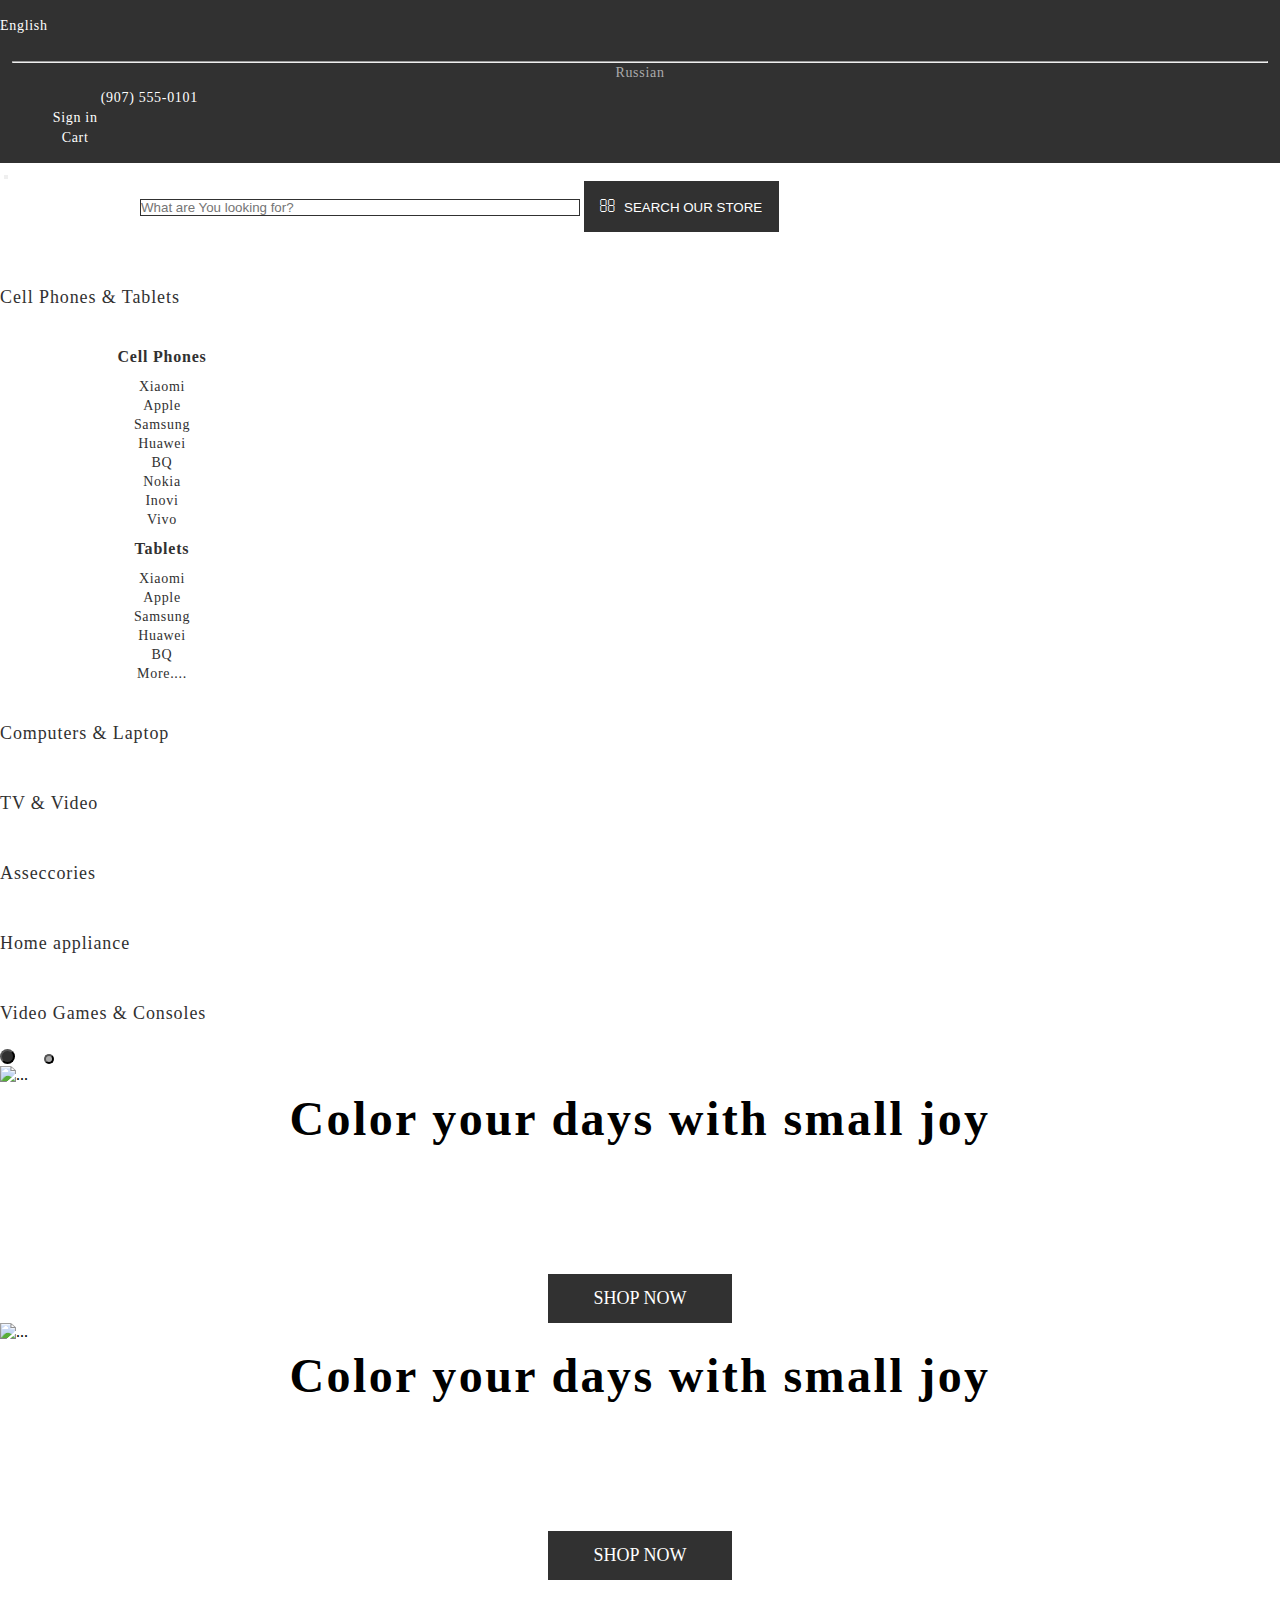
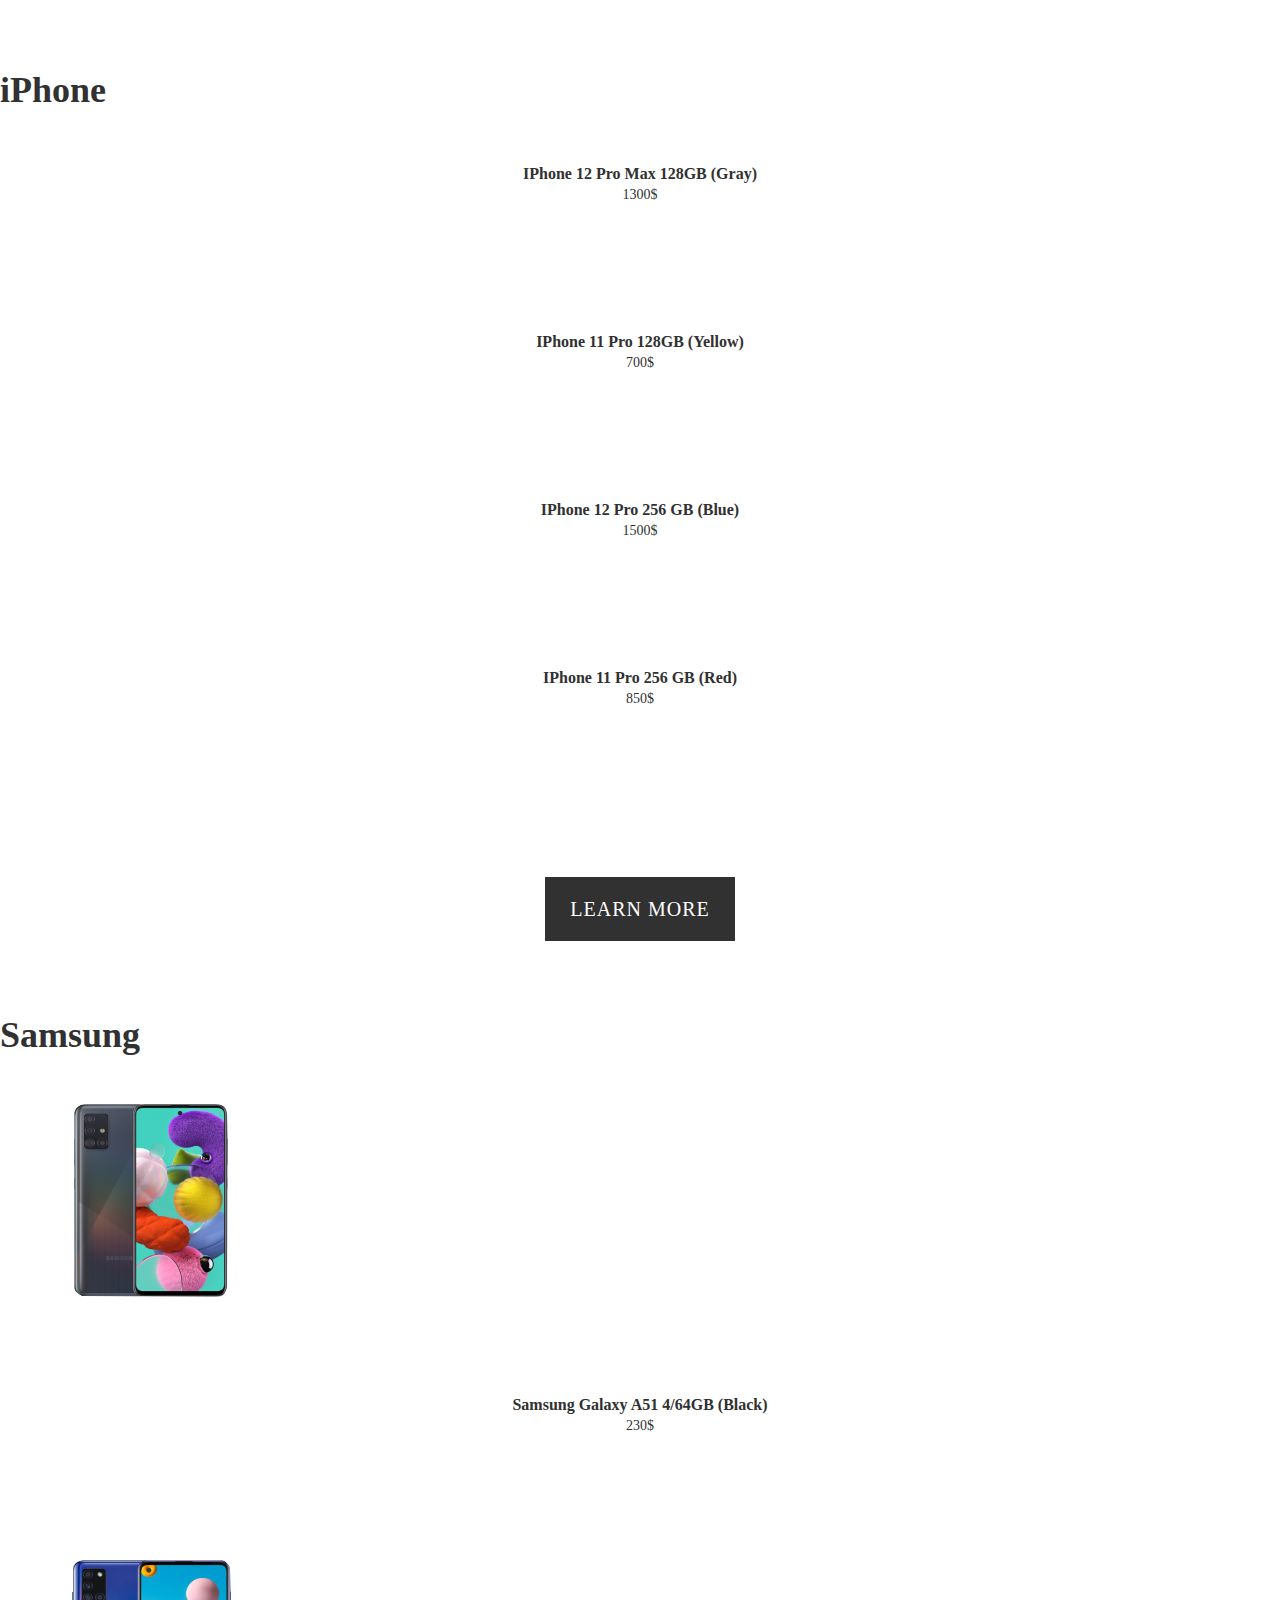
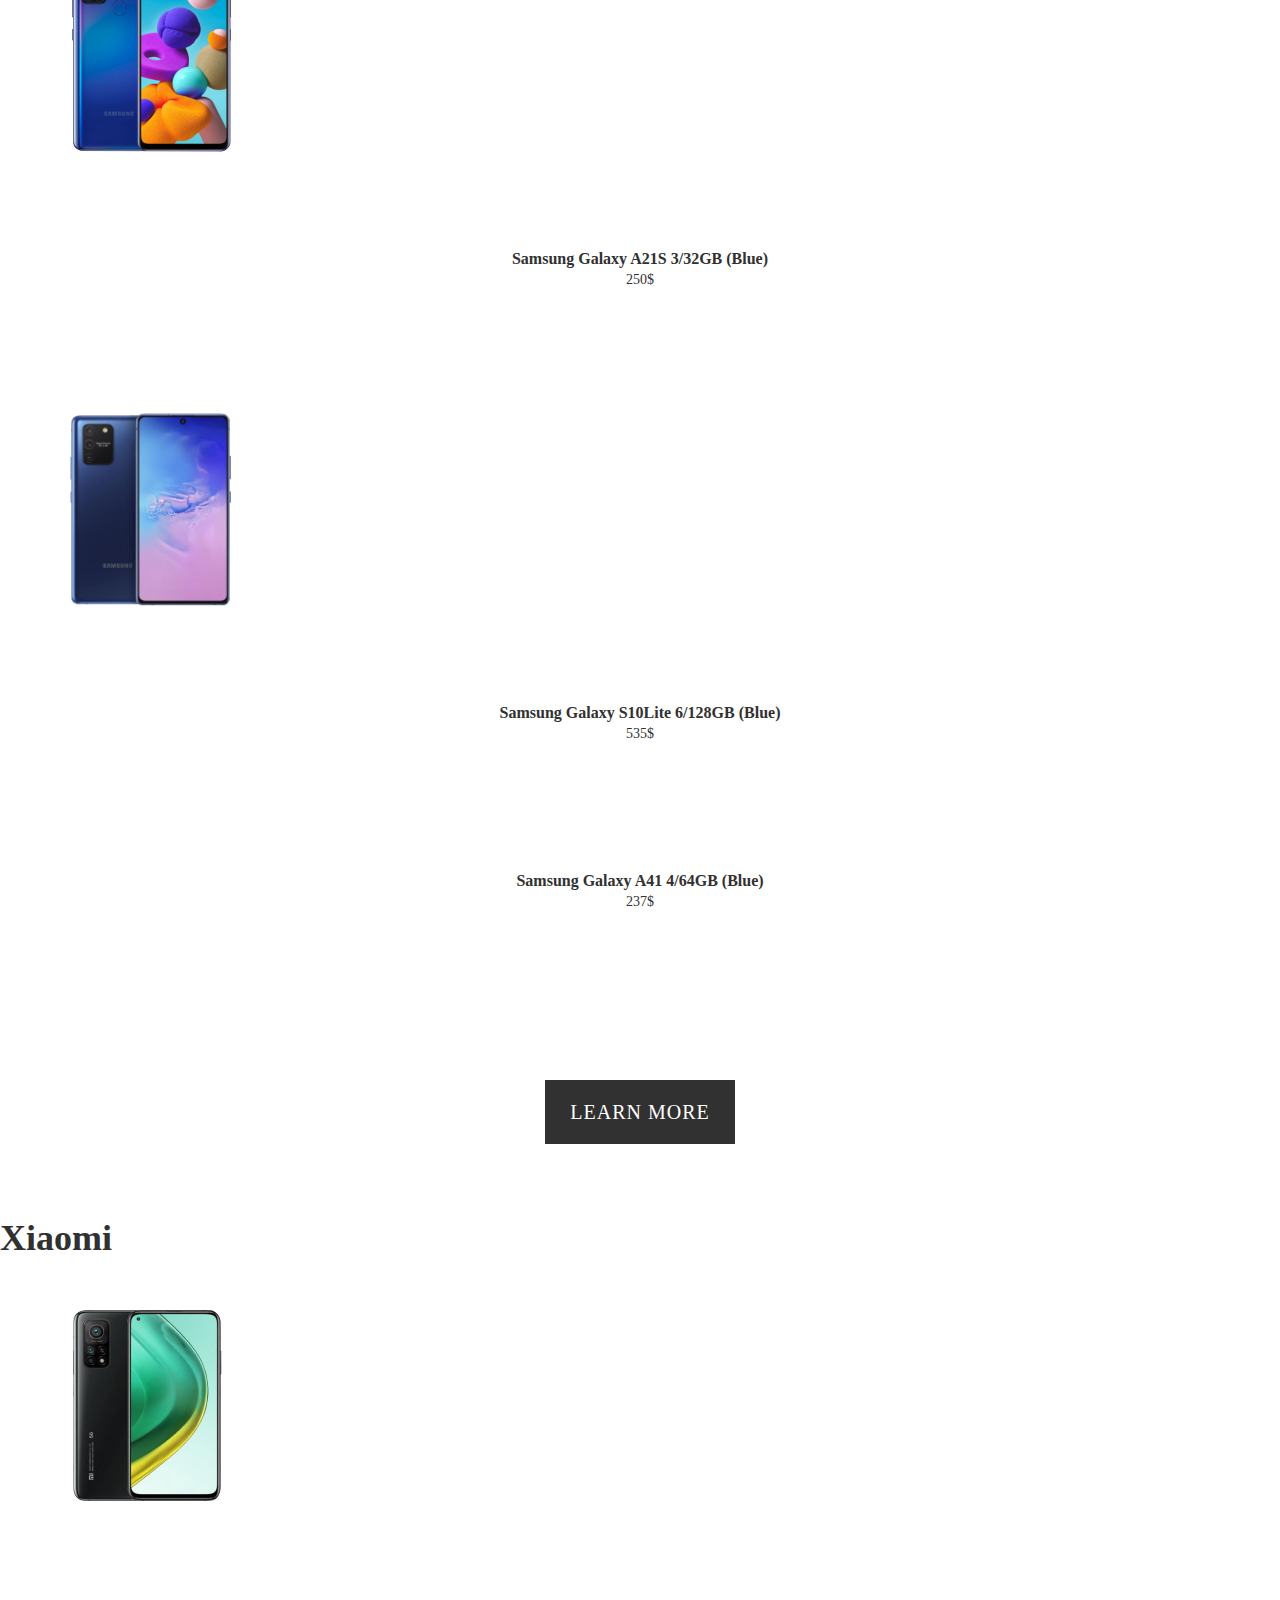
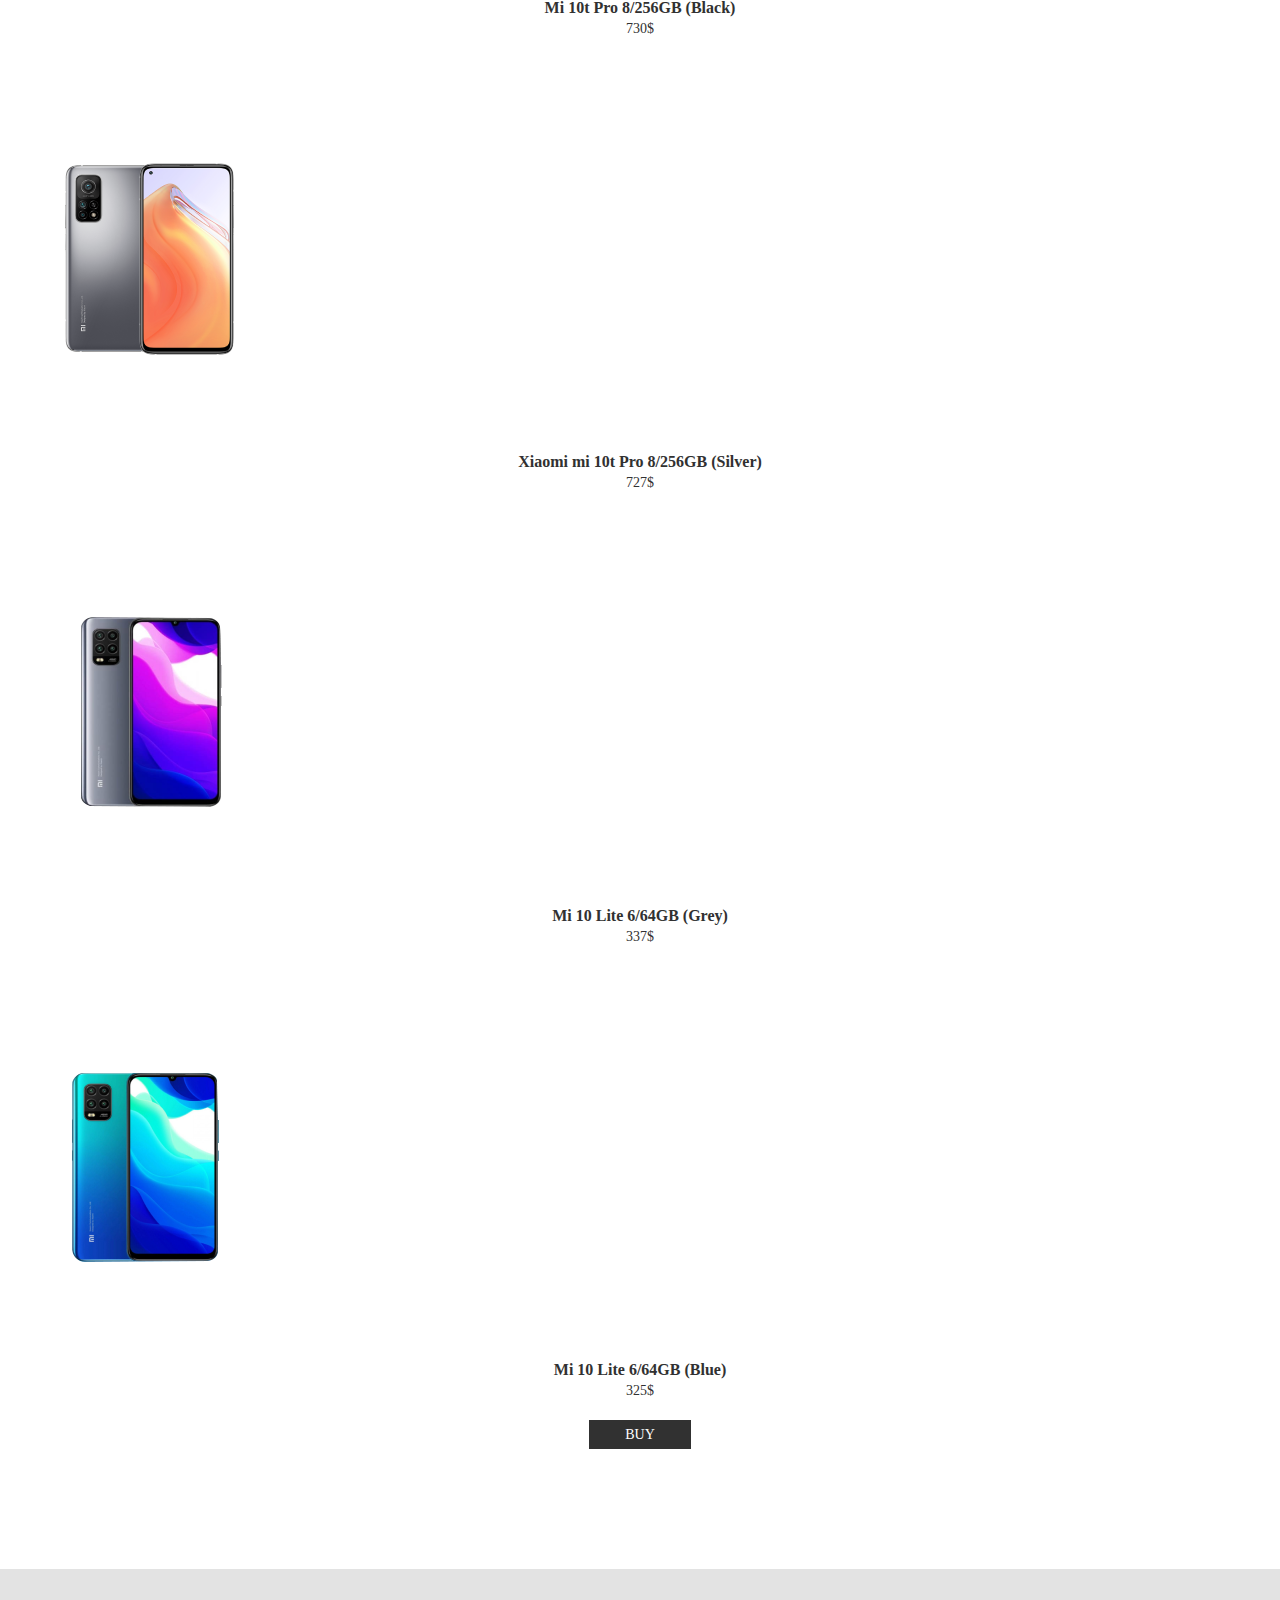
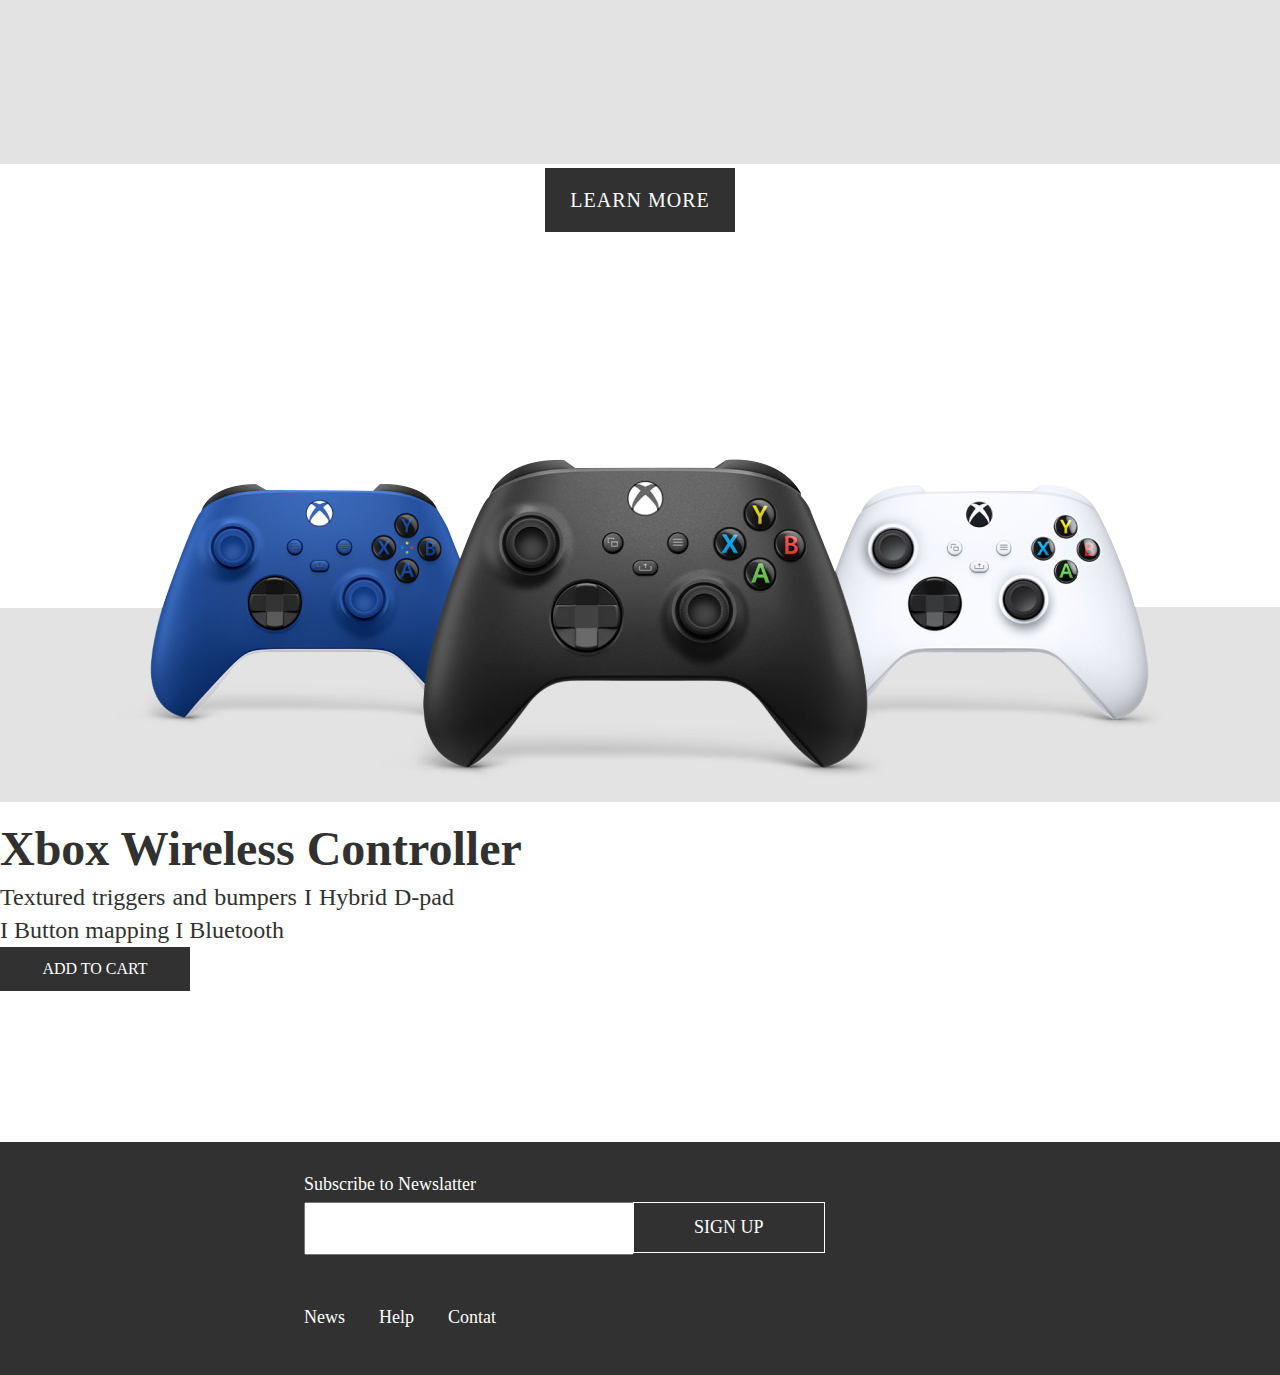
==== phones.html @ d2de63c3 "second" ====
<!DOCTYPE html>
<html lang="en">

<head>
    <meta charset="UTF-8">
    <meta http-equiv="X-UA-Compatible" content="IE=edge">
    <meta name="viewport" content="width=device-width, initial-scale=1.0">
    <title>Document</title>
    <link rel="icon" href="images/icon.png">
    <link rel="stylesheet" href="libs/bootstrap.min.css">
    <link rel="stylesheet" href="style/style.css">
    <link rel="stylesheet" href="style/media.css">
</head>

<body>
    <!-- header start -->
    <header class="header">
        <!-- gonna put background for nav -->
        <div class="header__nav-bckg">
            <!-- container here it goes -->
            <div class="container">
                <!-- nav start -->
                <nav class="header__nav">
                    <ul class="nav justify-content-end">
                        <li class="dropdown">
                            <a class="header__nav-link dropdown-toggle" data-bs-toggle="dropdown" href="#" role="button"
                                aria-expanded="false">English
                                <span href="#" class="header__nav-drop far"></span>
                            </a>
                            <ul class="dropdown-menu ">
                                <div class="header__nav-menu">
                                    <li><a class="header__nav-droplink" href="#">English</a></li>
                                    <li>
                                        <hr class="dropdown-divider">
                                    </li>
                                    <li><a class="header__nav-droplink dop" href="#">Russian</a></li>
                                </div>
                            </ul>
                        </li>
                        <li>
                            <span href="#" class="header__nav-tel far"></span>
                            <a class="header__nav-link" aria-current="page" href="tel:(907) 555-0101">(907) 555-0101</a>
                        </li>
                        <li>
                            <span href="#" class="header__nav-log fal"></span>
                            <a class="header__nav-link" href="#">Sign in</a>
                        </li>
                        <li>
                            <span href="" class="header__nav-cart fal"></span>
                            <a class="header__nav-link" href="#">Cart</a>
                        </li>
                    </ul>
                </nav>
                <!-- nav end -->
            </div>
        </div>
        <!-- search panel -->
        <!-- container -->
        <div class="container">
            <div class="navbar navbar-expand-lg header__search">
                <a class="navbar-brand header__nav-img" href="index.html"></a>
                <button class="navbar-toggler" type="button" data-bs-toggle="collapse"
                    data-bs-target="#navbarSupportedContent" aria-controls="navbarSupportedContent"
                    aria-expanded="false" aria-label="Toggle navigation">
                    <span class="navbar-toggler-icon"></span>
                </button>
                <div class="collapse navbar-collapse" id="navbarSupportedContent">
                    <form class="d-flex">
                        <input class="form-control header__search-form" type="search"
                            placeholder="What are You looking for?" aria-label="Search">
                        <button class="header__search-btn" type="submit"> <a href=""
                                class="header__search-icon far"></a>Search our store</button>
                    </form>
                </div>
            </div>
            <!-- feautures start -->
            <div class="header__feautures">
                <ul class="nav justify-content-evenly">
                    <li class="dropdown">
                        <a class="dropdown-toggle  header__feautures-link" data-bs-toggle="dropdown" href="#"
                            role="button" aria-expanded="false">Cell Phones & Tablets
                        </a>
                        <ul class="dropdown-menu">
                            <div class="d-flex header__feautures-menu">
                                <div class="header__feautures-drop">
                                    <li><a href="#phones">
                                            <h1 class="header__feautures-title">Cell Phones</h1>
                                        </a>
                                    </li>
                                    <li><a class="header__feautures-droplink" href="#">Xiaomi</a></li>
                                    <li><a class="header__feautures-droplink" href="#">Apple</a></li>
                                    <li><a class="header__feautures-droplink" href="#">Samsung</a></li>
                                    <li><a class="header__feautures-droplink" href="#">Huawei</a></li>
                                    <li><a class="header__feautures-droplink" href="#">BQ</a></li>
                                    <li><a class="header__feautures-droplink" href="#">Nokia</a></li>
                                    <li><a class="header__feautures-droplink" href="#">Inovi</a></li>
                                    <li><a class="header__feautures-droplink" href="#">Vivo</a></li>
                                </div>
                                <div class="header__feautures-drop">
                                    <li><a href="">
                                            <h1 class="header__feautures-title">Tablets</h1>
                                        </a>
                                    </li>
                                    <li><a class="header__feautures-droplink" href="#">Xiaomi</a></li>
                                    <li><a class="header__feautures-droplink" href="#">Apple</a></li>
                                    <li><a class="header__feautures-droplink" href="#">Samsung</a></li>
                                    <li><a class="header__feautures-droplink" href="#">Huawei</a></li>
                                    <li><a class="header__feautures-droplink" href="#">BQ</a></li>
                                    <li><a class="header__feautures-droplink" href="#">More....</a></li>
                                </div>
                            </div>
                        </ul>
                    </li>
                    <li>
                        <a class="header__feautures-link" aria-current="page" href="#computers">Computers & Laptop</a>
                    </li>
                    <li>
                        <a class="header__feautures-link" href="#">TV & Video</a>
                    </li>
                    <li>
                        <a class="header__feautures-link" href="#accesories">Asseccories</a>
                    </li>
                    <li>
                        <a class="header__feautures-link" href="#">Home appliance</a>
                    </li>
                    <li>
                        <a class="header__feautures-link" href="#">Video Games & Consoles</a>
                    </li>
                </ul>
            </div>


            <!-- feautures end -->
            <!-- sliders start -->
            <div id="carouselExampleIndicators" class="carousel slide" data-bs-ride="carousel">
                <div class="carousel-indicators align-items-center">
                    <button type="button" data-bs-target="#carouselExampleIndicators" data-bs-slide-to="0"
                        class="active" aria-current="true" aria-label="Slide 1"></button>
                    <button type="button" data-bs-target="#carouselExampleIndicators" data-bs-slide-to="1"
                        aria-label="Slide 2"></button>
                </div>
                <div class="carousel-inner">
                    <div class="carousel-item active">
                        <div class="header__slider-main d-flex align-items-center justify-content-evenly">
                            <img src="images/Iphones.png" class="d-block header__slider-img" alt="...">
                            <div class="header__slider-content">
                                <h1 class="header__slider-title">
                                    Color your days with small joy
                                </h1>
                                <a href="" class="header__slider-link">shop now</a>
                            </div>
                        </div>
                    </div>
                    <div class="carousel-item">
                        <div class="header__slider-main d-flex align-items-center justify-content-evenly">
                            <img src="images/Watches.png" class="header__slider-img d-block" alt="...">
                            <div class="header__slider-content">
                                <h1 class="header__slider-title">
                                    Color your days with small joy
                                </h1>
                                <a href="" class="header__slider-link">shop now</a>
                            </div>
                        </div>
                    </div>
                </div>
                <!-- gotta comment due to the fact that it might not work -->
                <!-- <button class="carousel-control-prev" type="button" data-bs-target="#carouselExampleIndicators"  data-bs-slide="prev">
                  <span class="carousel-control-prev-icon" aria-hidden="true"></span>
                  <span class="visually-hidden">Предыдущий</span>
                </button>
                <button class="carousel-control-next" type="button" data-bs-target="#carouselExampleIndicators"  data-bs-slide="next">
                  <span class="carousel-control-next-icon" aria-hidden="true"></span>
                  <span class="visually-hidden">Следующий</span>
                </button>
              </div> -->
            </div>
        </div>
    </header>

    <main class="main-iphones">
        <div class="container">
            <h2 class="main__title" id="phones">iPhone</h2>
            <!-- begining of iphones -->
            <div class="main__iphone d-flex justify-content-between flex-wrap">
                <div class="main__iphone-info position-relative">
                    <img src="images/Iphone12ProMAx.png" alt="" class="main__iphone-img">
                    <span class="main__iphone-icon far" href="#"></span>
                    <div class="main__iphone-content position-absolute">
                        <h4 class="main__iphone-title">IPhone 12 Pro Max 128GB (Gray)</h4>
                        <p class="main__iphone-price">1300$</p>
                        <a href="#" class="main__iphone-link">BUY</a>
                    </div>
                </div>
                <div class="main__iphone-info position-relative">
                    <img src="images/Iphone11Pro.png" alt="" class="main__iphone-img">
                    <span class="main__iphone-icon far" href="#"></span>
                    <div class="main__iphone-content position-absolute">
                        <h4 class="main__iphone-title">IPhone 11 Pro 128GB (Yellow)</h4>
                        <p class="main__iphone-price">700$</p>
                        <a href="#" class="main__iphone-link">BUY</a>
                    </div>
                </div>
                <div class="main__iphone-info position-relative">
                    <img src="images/Iphone12Pro.png" alt="" class="main__iphone-img">
                    <span class="main__iphone-icon far" href="#"></span>
                    <div class="main__iphone-content position-absolute">
                        <h4 class="main__iphone-title">IPhone 12 Pro 256 GB (Blue)</h4>
                        <p class="main__iphone-price">1500$</p>
                        <a href="#" class="main__iphone-link">BUY</a>
                    </div>
                </div>
                <div class="main__iphone-info position-relative">
                    <img src="images/Iphone11Pro256.png" alt="" class="main__iphone-img">
                    <span class="main__iphone-icon far" href="#"></span>
                    <div class="main__iphone-content position-absolute">
                        <h4 class="main__iphone-title">IPhone 11 Pro 256 GB (Red)</h4>
                        <p class="main__iphone-price">850$</p>
                        <a href="#" class="main__iphone-link">BUY</a>
                    </div>
                </div>
            </div>
            <a href="phones.html" class="main__button">LEARN MORE</a>
            <h2 class="main__title">Samsung</h2>
            <!-- begining of samsung -->
            <div class="main__iphone d-flex justify-content-between flex-wrap">
                <div class="main__iphone-info position-relative">
                    <img src="images/SamsungA51.png" alt="" class="main__iphone-img">
                    <span class="main__iphone-icon far" href="#"></span>
                    <div class="main__iphone-content position-absolute">
                        <h4 class="main__iphone-title">Samsung Galaxy A51 4/64GB (Black)</h4>
                        <p class="main__iphone-price">230$</p>
                        <a href="#" class="main__iphone-link">BUY</a>
                    </div>
                </div>
                <div class="main__iphone-info position-relative">
                    <img src="images/SamsungA21S.png" alt="" class="main__iphone-img">
                    <span class="main__iphone-icon far" href="#"></span>
                    <div class="main__iphone-content position-absolute">
                        <h4 class="main__iphone-title">Samsung Galaxy A21S 3/32GB (Blue)</h4>
                        <p class="main__iphone-price">250$</p>
                        <a href="#" class="main__iphone-link">BUY</a>
                    </div>
                </div>
                <div class="main__iphone-info position-relative">
                    <img src="images/SamsungS10Lite.png" alt="" class="main__iphone-img">
                    <span class="main__iphone-icon far" href="#"></span>
                    <div class="main__iphone-content position-absolute">
                        <h4 class="main__iphone-title">Samsung Galaxy S10Lite 6/128GB (Blue)</h4>
                        <p class="main__iphone-price">535$</p>
                        <a href="#" class="main__iphone-link">BUY</a>
                    </div>
                </div>
                <div class="main__iphone-info position-relative">
                    <img src="images/Iphone11Pro256.png" alt="" class="main__iphone-img">
                    <span class="main__iphone-icon far" href="#"></span>
                    <div class="main__iphone-content position-absolute">
                        <h4 class="main__iphone-title">Samsung Galaxy A41 4/64GB (Blue)</h4>
                        <p class="main__iphone-price">237$</p>
                        <a href="#" class="main__iphone-link">BUY</a>
                    </div>
                </div>
            </div>
            <a href="phones.html" class="main__button">LEARN MORE</a>
            <h2 class="main__title">Xiaomi</h2>
            <!-- begining of xiaomi -->
            <div class="main__iphone d-flex justify-content-between flex-wrap">
                <div class="main__iphone-info position-relative">
                    <img src="images/Mi10tPro(black).png" alt="" class="main__iphone-img">
                    <span class="main__iphone-icon far" href="#"></span>
                    <div class="main__iphone-content position-absolute">
                        <h4 class="main__iphone-title">Mi 10t Pro 8/256GB (Black)</h4>
                        <p class="main__iphone-price">730$</p>
                        <a href="#" class="main__iphone-link">BUY</a>
                    </div>
                </div>
                <div class="main__iphone-info position-relative">
                    <img src="images/Mi10tPro(silver).png" alt="" class="main__iphone-img">
                    <span class="main__iphone-icon far" href="#"></span>
                    <div class="main__iphone-content position-absolute">
                        <h4 class="main__iphone-title">
                            Xiaomi mi 10t Pro 8/256GB (Silver)</h4>
                        <p class="main__iphone-price">727$</p>
                        <a href="#" class="main__iphone-link">BUY</a>
                    </div>
                </div>
                <div class="main__iphone-info position-relative">
                    <img src="images/Mi10Lite(grey).png" alt="" class="main__iphone-img">
                    <span class="main__iphone-icon far" href="#"></span>
                    <div class="main__iphone-content position-absolute">
                        <h4 class="main__iphone-title">Mi 10 Lite 6/64GB (Grey)</h4>
                        <p class="main__iphone-price">337$</p>
                        <a href="#" class="main__iphone-link">BUY</a>
                    </div>
                </div>
                <div class="main__iphone-info position-relative">
                    <img src="images/Mi10Lite(blue).png" alt="" class="main__iphone-img">
                    <span class="main__iphone-icon far" href="#"></span>
                    <div class="main__iphone-content position-absolute">
                        <h4 class="main__iphone-title">Mi 10 Lite 6/64GB (Blue)</h4>
                        <p class="main__iphone-price">325$</p>
                        <a href="#" class="main__iphone-link">BUY</a>
                    </div>
                </div>
            </div>
        </div>
        <div class="main_line position-relative">
            <img src="images/line.png" class="line position-absolute bottom-0" alt="">
            <div class="container">
                <a href="phones.html" class="main__button">LEARN MORE</a>
                <div class="main__xbox position-relative">
                    <img src="images/XBOX.png" alt="">
                    <div class="main__xbox-content position-absolute top-0">
                        <div class="main__xbox-text">
                            <h2 class="main__xbox-title">Xbox Wireless Controller</h2>
                            <p class="main__xbox-title1">Textured triggers and bumpers I Hybrid D-pad I Button mapping I
                                Bluetooth</p>
                        </div>
                        <a href="#" class="main__xbox-link">ADD TO CART</a>
                    </div>
                </div>
            </div>
        </div>
    </main>
    <!-- footer start -->

    <footer class="footer">
        <div class="container">
            <div class="footer__content">
                <a href="index.html" class="footer__content-img"></a>
                <div class="footer__content-form">
                    <p class="footer__content-text">Subscribe to Newslatter</p>
                    <form action="" class="footer__content-sign d-flex">
                        <input type="text" class="footer__content-input">
                        <button class="footer__content-btn">Sign up</button>
                    </form>
                    <div class="footer__content-links">
                        <a href="" class="footer__content-link">News</a>
                        <a href="" class="footer__content-link">Help</a>
                        <a href="" class="footer__content-link">Contat</a>
                    </div>
                </div>
                <div class="footer__content-icons">
                    <a href="" class="footer__content-icon fab"></a>
                    <a href="" class="footer__content-icon fab"></a>
                    <a href="" class="footer__content-icon fab"></a>
                </div>
            </div>
        </div>
    </footer>

    <!-- footer end -->







    <!-- linking script -->
    <script src="libs/bootstrap.bundle.min.js"></script>
</body>

</html>
---- style/style.css ----
/* importing fonts */

@import '../style/fonts.css';

/* deafult setting */

* {
    margin: 0;
    padding: 0;
    box-sizing: border-box;
    list-style: none;
    text-decoration: none !important;
}

/* roots */

:root {
    /* roots for fonts */
    --notosans-regular: 'NotoSans-Regular';
    --notosans-light: 'NotoSans-Light';
    --notosans-medium: 'NotoSans-Medium';
    --notosans-semibold: 'NotoSans-SemiBold';
    /* roots for colors */
    --primary-color: #313131;
    --secondary-color: #FFFFFF;
}


/* header start */
.dropdown-toggle.show .header__nav-drop::before{
    transform: rotate(180deg);
}

.header__nav-img::before {
    content: url('../images/LogoDark.png');
}


.header__nav-bckg {
    background: var(--primary-color);
    padding: 15px 0;
}

.header__nav-icon::before {
    content: '\f217';
    display: inline-block;
    margin-right: 5px;
}

.dropdown-toggle::after {
    display: none;
}

.header__nav-link {
    color: var(--secondary-color) !important;
    font-size: 14px;
    line-height: 20px;
    /* identical to box height, or 143% */
    text-align: center;
    letter-spacing: 0.05em;
    font-family: var(--notosans-regular);
}


.header__nav-tel::before {
    content: '\f879';
    color: var(--secondary-color);
    display: inline-block;
    font-size: 15px;
    margin-left: 80px;
    margin-right: 5px;
}

.header__nav-log::before {
    content: '\f007';
    color: var(--secondary-color);
    display: inline-block;
    font-size: 15px;
    margin-right: 5px;
    margin-left: 32px;
}

.header__nav-cart::before {
    content: '\f07a';
    color: var(--secondary-color);
    display: inline-block;
    font-size: 15px;
    margin-right: 5px;
    margin-left: 41px;
}

.header__nav-drop::before {
    content: '\f106';
    color: var(--secondary-color);
    display: inline-block;
    font-size: 15px;
    margin-left: 5px;
    transition: 0.5s;
}

.header__search {
    margin-bottom: 30px;
}


.header__search-form {
    width: 440px;
    margin-left: 140px;
    border-radius: 0px;
    border: 1px solid var(--primary-color);
}

.header__search-btn {
    text-transform: uppercase;
    color: var(--secondary-color);
    background: var(--primary-color);
    border: none;
    padding-right: 17px;
}

.header__search-icon::before {
    content: '\f002';
    display: inline-block;
    padding: 15px;
    padding-right: 8px;
    background: var(--primary-color);
    font-size: 17px;
    color: var(--secondary-color);
}

.header__nav-drop::before.show {
    transform: rotate(180deg);
}

.header__feautures-link {
    font-size: 18px;
    line-height: 70px;
    color: var(--primary-color);
    letter-spacing: 0.05em;
    font-family: var(--notosans-regular);
}

.header__feautures-droplink {
    letter-spacing: 0.05em;
    color: var(--primary-color);
    font-family: var(--notosans-light);
    font-size: 14px;
    line-height: 18px;
}

.header__feautures-title {
    letter-spacing: 0.05em;
    font-family: var(--notosans-regular);
    color: var(--primary-color);
    font-size: 16px;
    line-height: 40px;
    transition: 0.5s;
}

.header__feautures-title:hover {
    text-decoration-line: underline !important;
    color: var(--primary-color);
}

.header__feautures-droplink:hover {
    color: var(--primary-color);
}

.header__feautures-menu {
    width: 300px;
    justify-content: space-around;
    padding-bottom: 10px;
}

.header__feautures-link:hover {
    color: var(--primary-color);
}


.dropdown-menu {
    min-width: 80px !important;
    border-radius: 0;
    text-align: center;
    padding: 5px 12px;
}

.header__nav-droplink {
    font-size: 14px;
    line-height: 20px;
    /* identical to box height, or 143% */
    letter-spacing: 0.05em;
    font-family: var(--notosans-regular);
    color: var(--primary-color);
}

.header__nav-droplink:hover {
    color: var(--primary-color);
}

.dop {
    color: #ABABAB;
}


.header {
    margin-bottom: 86px;
}

.header__slider-title {
    font-size: 48px;
    line-height: 70px;
    /* or 146% */
    display: flex;
    text-align: center;
    letter-spacing: 0.05em;
    font-family: var(--notosans-semibold);
}

.header__slider-link {
    margin-top: 120px;
    display: inline-block;
    padding: 12px 46px;
    color: var(--secondary-color);
    background: var(--primary-color);
    font-size: 18px;
    line-height: 25px;
    font-family: var(--notosans-regular);
    text-transform: uppercase;
    transition: 0.5s;
}

.header__slider-link:hover {
    color: var(--primary-color);
    background-color: var(--secondary-color);
}

.header__slider-content {
    display: flex;
    flex-direction: column;
    align-items: center;
    justify-content: space-evenly;
}

.carousel-indicators [data-bs-target] {
    display: inline-block;
    border-radius: 50%;
    width: 10px;
    height: 10px;
    background-color: #ABABAB;
    opacity: 1;
    transition: 0.5s;
}

.carousel-indicators [data-bs-target]:nth-of-type(1) {
    margin-right: 25px;
}

.carousel-indicators [data-bs-target].active {
    width: 15px;
    height: 15px;
    background-color: var(--primary-color);
}

/* header end */

/* main start */

.main__content-percent {
    background: var(--primary-color);
    border-radius: 50%;
    color: var(--secondary-color);
    width: 70px;
    text-align: center;
    padding: 15px 0;
    letter-spacing: 0.05em;
    font-size: 20px;
    line-height: 40px;
    font-family: var(--notosans-regular);
}

.main__content-title {
    font-size: 24px;
    line-height: 40px;
    letter-spacing: 0.05em;
    color: var(--primary-color);
    font-family: var(--notosans-semibold);
    display: block;
}

.main__content-price {
    font-size: 24px;
    line-height: 40px;
    letter-spacing: 0.05em;
    font-family: var(--notosans-light);
    color: var(--primary-color);
    bottom: 0;
}

.letter {
    letter-spacing: 0;
}

.main__content-block {
    background: url('../images/Background.png');
}

.main__content-info {
    display: flex;
    flex-direction: column;
    justify-content: space-between;
    width: 100%;
    height: 100%;
    padding: 20px;
}

.padding {
    padding: 15px;
}

.main__content {
    display: grid;
    grid-template-columns: repeat(4, 1fr);
    grid-template-rows: repeat(2, 1fr);
    gap: 30px;
    margin-bottom: 30px;
}

.main__content-block:nth-of-type(1) {
    grid-column: span 2;
    grid-row: span 2;
}

.main__content-block:nth-of-type(2) {
    grid-column: span 2;
    grid-row: span 1;
}

.main__button {
    display: block;
    background: var(--primary-color);
    color: var(--secondary-color);
    width: 190px;
    padding: 12px 0;
    text-align: center;
    margin: 0 auto;
    font-size: 20px;
    line-height: 40px;
    letter-spacing: 0.05em;
    margin-bottom: 70px;
}

.main__button:hover {
    color: var(--secondary-color);
}

.main__iphone-content {
    width: 100%;
    display: flex;
    flex-direction: column;
    align-items: center;
    top: 240px;
    transition: 0.5s;
}

.main__iphone-title {
    font-size: 16px;
    line-height: 22px;
    color: var(--primary-color);
    font-family: var(--notosans-medium);
    text-align: center;
}

.main__iphone-price {
    font-size: 14px;
    line-height: 19px;
    color: var(--primary-color);
    font-family: var(--notosans-light);
    margin-bottom: 20px;
}

.main__iphone-info {
    transition: 0.5s;
    padding-bottom: 50px;
}

.main__iphone-info:hover .main__iphone-link {
    opacity: 1;
}

.main__iphone-info:hover {
    cursor: pointer;
}

.mb {
    margin-bottom: 32px;
}

.main__iphone-link {
    font-size: 14px;
    line-height: 19px;
    text-align: center;
    background: var(--primary-color);
    color: var(--secondary-color);
    font-family: var(--notosans-regular);
    padding: 5px 36px;
    margin-bottom: 10px;
    opacity: 0;
    transition: 0.5s;
}

.main__iphone-info:hover .main__iphone-icon::before {
    opacity: 1;
}

.main__iphone {
    margin-bottom: 60px;
}

.main__title {
    font-size: 36px;
    line-height: 49px;
    color: var(--primary-color);
    font-family: var(--notosans-semibold);
    margin-bottom: 30px;
}

.main__iphone-icon::before {
    content: '\f004';
    width: 100%;
    height: 100%;
    position: absolute;
    top: 0;
    font-size: 17px;
    opacity: 0;
    display: flex;
    justify-content: end;
    padding: 15px;
    transition: 0.5s;
}

.main__iphone-icon:focus::before {
    color: var(--primary-color);
}

.main__iphone-link:hover {
    color: var(--secondary-color);
}

.main__ps5-content {
    width: 100%;
    height: 100%;
}

.main__ps5-title {
    margin-top: 20px;
    font-size: 48px;
    line-height: 65px;
    font-family: var(--notosans-semibold);
    color: var(--primary-color);
    margin-bottom: 70px;
}

.main__ps5-link {
    display: inline-block;
    width: 190px;
    font-size: 18px;
    line-height: 25px;
    color: var(--secondary-color);
    background-color: var(--primary-color);
    font-family: var(--notosans-regular);
    text-align: center;
    padding: 12px;
}

.main__ps5-link:hover {
    color: var(--secondary-color);
}

.main__ps5-img::before {
    content: url('../images/PlayStationDark.png');
}

/* footer start */

.footer {
    background: var(--primary-color);
    margin-top: 131px;
}

.footer__content {
    background: var(--primary-color);
    display: flex;
    justify-content: space-between;
    padding-top: 30px;
    padding-bottom: 45px;
}

.footer__content-input {
    width: 330px;
    height: 53px;
}

.footer__content-sign {
    margin-bottom: 50px;
}

.footer__content-input:focus-visible {
    border: none;
    box-shadow: none;
    outline: none;
}

.footer__content-btn {
    font-size: 18px;
    line-height: 25px;
    font-family: var(--notosans-regular);
    color: var(--secondary-color);
    background: var(--primary-color);
    border: 1px solid white;
    padding: 12px 60px;
    text-transform: uppercase;
    margin-left: -5px;
}

.footer__content-link {
    color: var(--secondary-color);
    font-size: 18px;
    line-height: 25px;
    font-family: var(--notosans-regular);
    margin-right: 30px;
}

.footer__content-link:hover {
    color: var(--secondary-color);
}

.footer__content-text {
    margin-bottom: 5px;
    color: var(--secondary-color);
    font-size: 18px;
    line-height: 25px;
    font-family: var(--notosans-regular);
}

.footer__content-icons {
    margin-top: 25px;
}

.footer__content-icon:nth-of-type(1)::before {
    content: '\f3fe';
    color: var(--secondary-color);
    font-size: 40px;
    margin-right: 25px;
}

.footer__content-icon:nth-of-type(2)::before {
    content: '\f09a';
    color: var(--secondary-color);
    font-size: 40px;
    margin-right: 25px;
}

.footer__content-icon:nth-of-type(3)::before {
    content: '\f16d';
    color: var(--secondary-color);
    font-size: 40px;
}

.footer__content-img::before {
    content: url(../images/LogoLight.png);
}

/* footer end */


/* 2nd page */

.line {
    z-index: -1;
}

.main__xbox-title {
    color: var(--primary-color);
    font-size: 48px;
    line-height: 65px;
    font-family: var(--notosans-semibold);
}

.main__xbox-title1 {
    max-width: 454px;
    width: 100%;
    text-align: justify;
    font-size: 24px;
    line-height: 33px;
    color: var(--primary-color);
    font-family: var(--notosans-regular);
}

.main__xbox-link {
    display: block;
    width: 190px;
    background: var(--primary-color);
    color: var(--secondary-color);
    text-align: center;
    padding: 13px 0;
    margin-bottom: 20px;
}

.main__xbox-link:hover {
    color: var(--secondary-color);
}

.main__xbox-text {
    margin-top: 10px;
}

.main__xbox-content {
    display: flex;
    flex-direction: column;
    justify-content: space-between;
    height: 100%;
}
---- style/media.css ----
@media(prefers-color-scheme: dark) {
    :root {
        --primary-color: #FFFFFF;
        --secondary-color: #313131;
    }

    .header__nav-img::before {
        content: url('../images/LogoLight.png');
    }

    body {
        background: #313131;
    }

    .header__nav-bckg {
        background: #0C0C0C;
    }

    .header__nav-link {
        color: var(--primary-color) !important;
    }

    .header__nav-cart::before,
    .header__nav-log::before,
    .header__nav-tel::before,
    .header__nav-drop::before {
        color: var(--primary-color);
    }

    .header__slider-img {
        background: radial-gradient(29.86% 47.86% at 50% 50%, rgba(255, 255, 255, 0.35) 0%, rgba(255, 255, 255, 0) 100%);
    }

    .header__search-form {
        background: var(--secondary-color);
    }

    .header__search-btn {
        background: var(--secondary-color);
        color: var(--primary-color);
        border: 1px solid white;
        border-left: none;
    }

    .header__search-icon::before {
        background: var(--secondary-color);
        color: var(--primary-color);
    }

    .main__iphone-icon::before {
        color: var(--primary-color);
    }

    .form-control [placeholder] {
        color: var(--primary-color);
    }

    input[type="search"]::-webkit-input-placeholder {
        color: var(--primary-color);
    }

    .form-control:focus {
        background: var(--secondary-color);
        color: var(--primary-color);
        box-shadow: none;
        border-color: var(--primary-color);
    }

    .header__slider-title {
        color: var(--primary-color);
    }

    .header__slider-link {
        color: var(--primary-color);
        background: none;
        border: 1px solid white;
    }

    .header__nav-droplink {
        color: var(--primary-color);
        background: var(--secondary-color);
    }

    .dropdown-menu {
        background: var(--secondary-color);
    }

    .dropdown-divider {
        color: var(--primary-color);
        opacity: 1;
    }

    .header__nav-link:hover {
        color: var(--primary-color);
    }

    .main__content-percent {
        color: var(--primary-color);
        background-color: var(--secondary-color);
    }  

    .main__content-title {
        color: var(--secondary-color);
    }

    .main__content-price {
        color: var(--secondary-color);
    }

    .main__button {
        background: var(--secondary-color);
        color: var(--primary-color);
        border: 1px solid white;
    }

    .main__button:hover {
        color: var(--primary-color);
    }

    .main__iphone-img {
        background: radial-gradient(45% 10% at 51% 68%, rgba(255, 255, 255, 0.2) 47%, rgba(49, 49, 49, 0) 100%)
    }
    
    .main__iphone-info {
        box-shadow: none;
    }

    .main__iphone-info:hover {
        box-shadow: 0px 0px 2px rgba(255, 255, 255, 0.25);
    }

    .main__ps5-img::before {
        content: url('../images/PalyStationLight.png');
    }

    .main__ps5-link {
        background: var(--secondary-color);
        color: var(--primary-color);
        border: 1px solid white;
    }

    .main__ps5-link:hover {
        color: var(--primary-color);
    }

    .main__iphone-link {
        color: var(--primary-color);
        background: var(--secondary-color);
        border: 1px solid white;
    }

    .main__iphone-link:hover {
        color: var(--primary-color);
    }

    .footer__content {
        background: black;
    }

    .footer {
        background: black;
    }

    .footer__content-btn {
        background: var(--secondary-color);
        color: var(--primary-color);
        border: 1px solid white;
    }

    .footer__content-link, .footer__content-text {
        color: var(--primary-color);
    }

    .footer__content-link:hover {
        color: var(--primary-color);
    }

    .footer__content-icon::before {
        color: var(--primary-color) !important;
    }

    .main__xbox-link {
        color: var(--primary-color) !important;
        background: var(--secondary-color);
    }
}
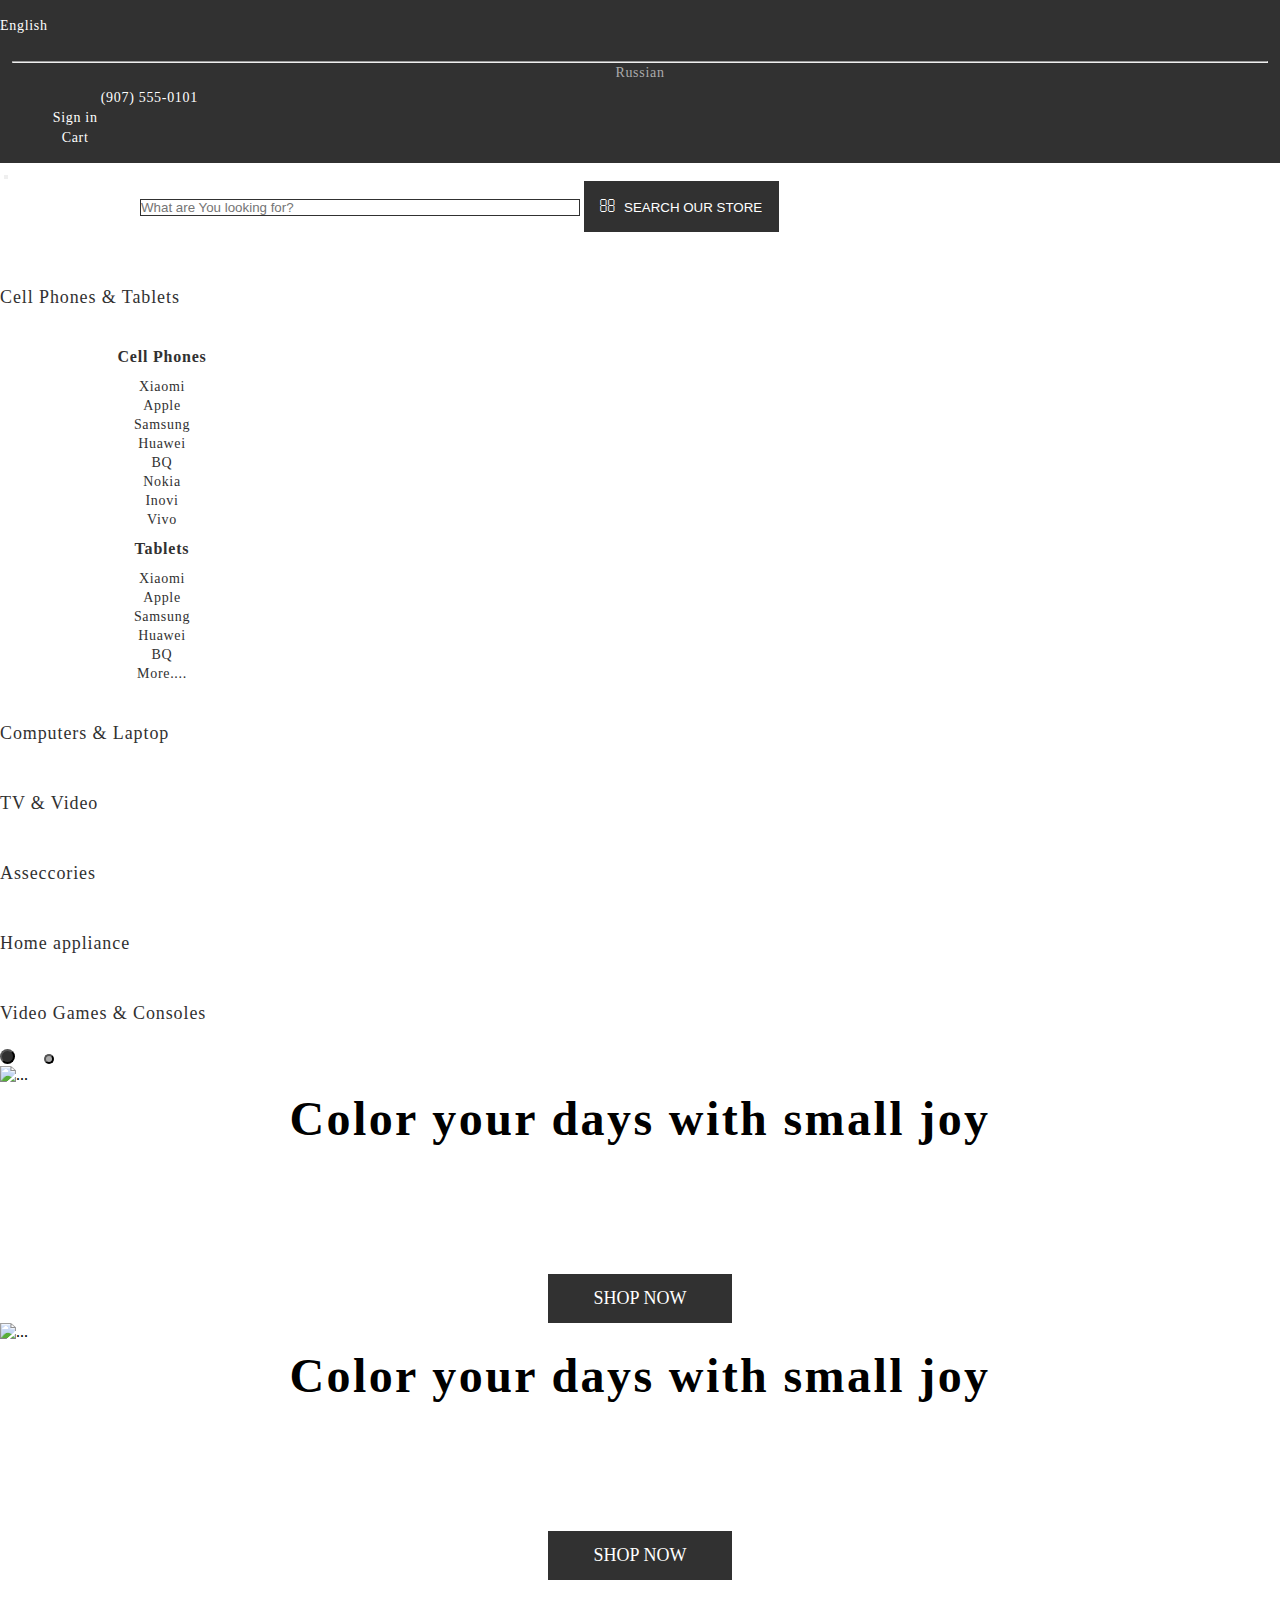
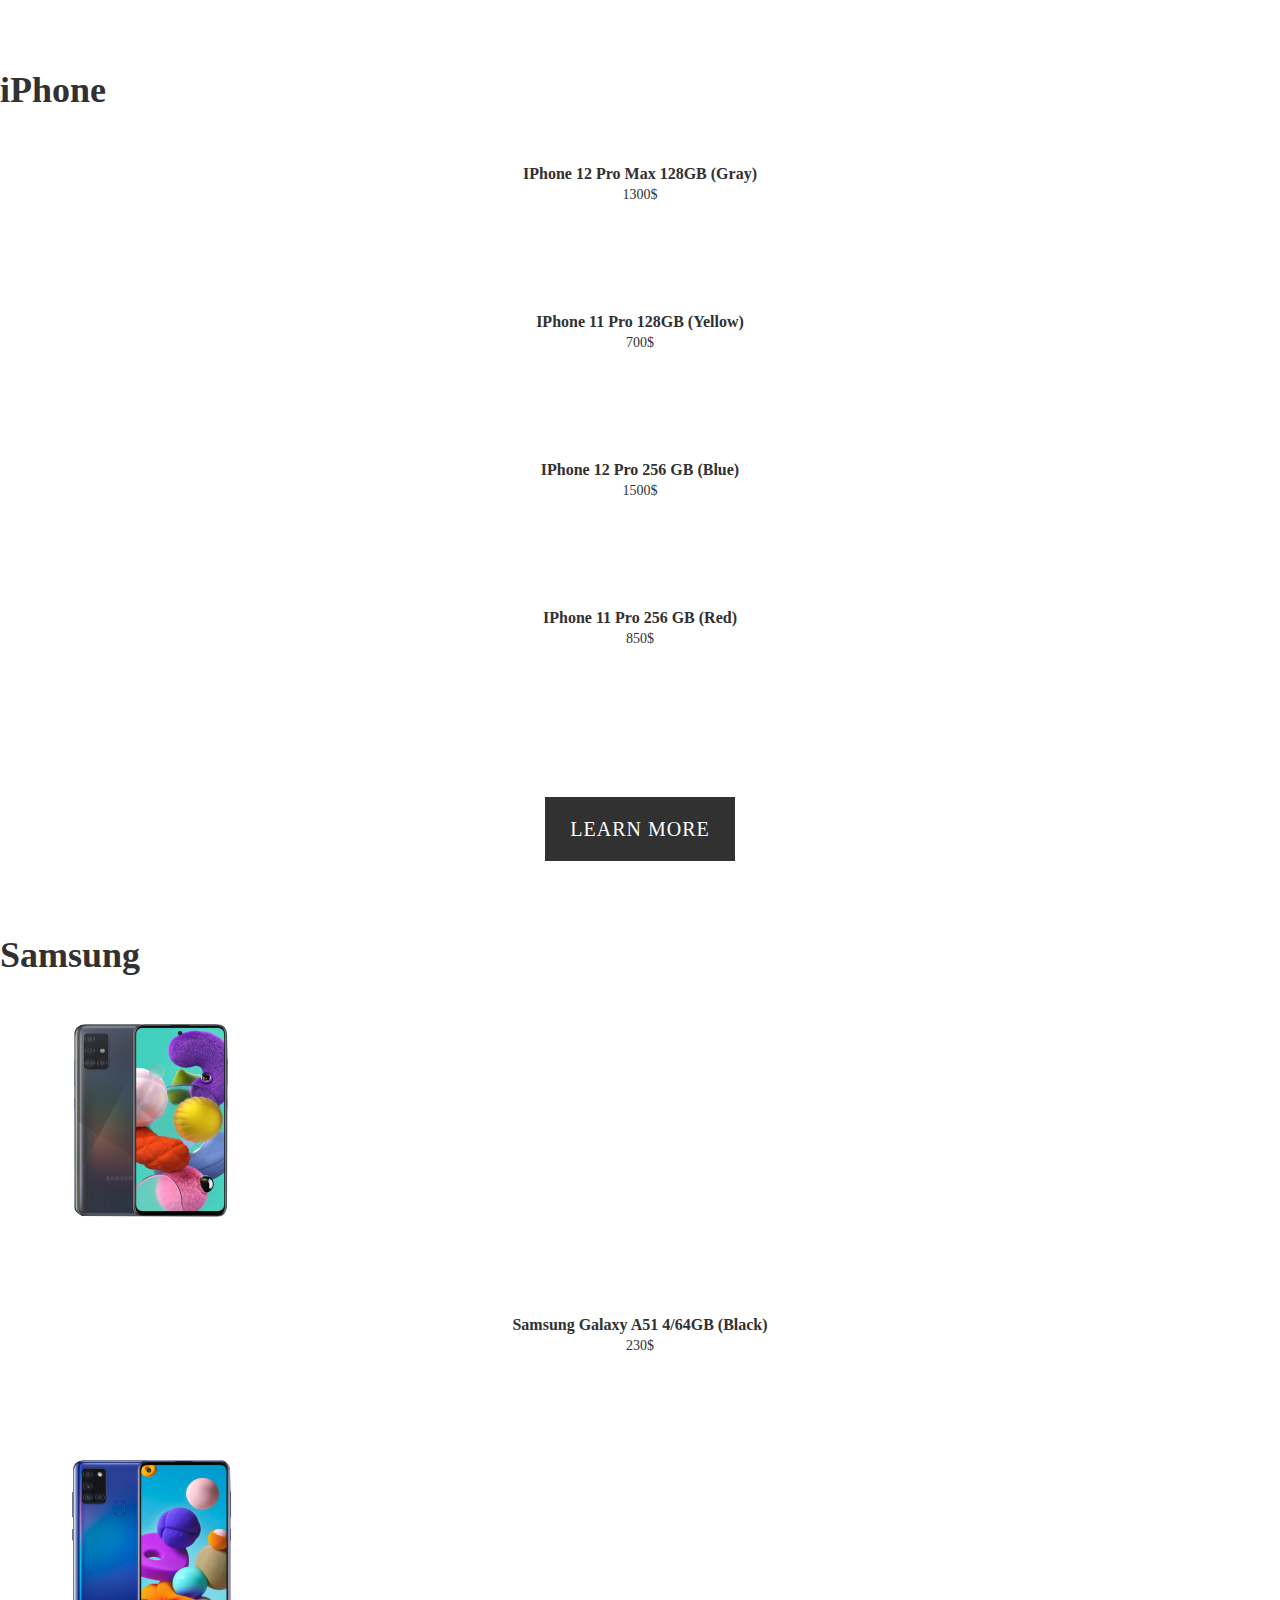
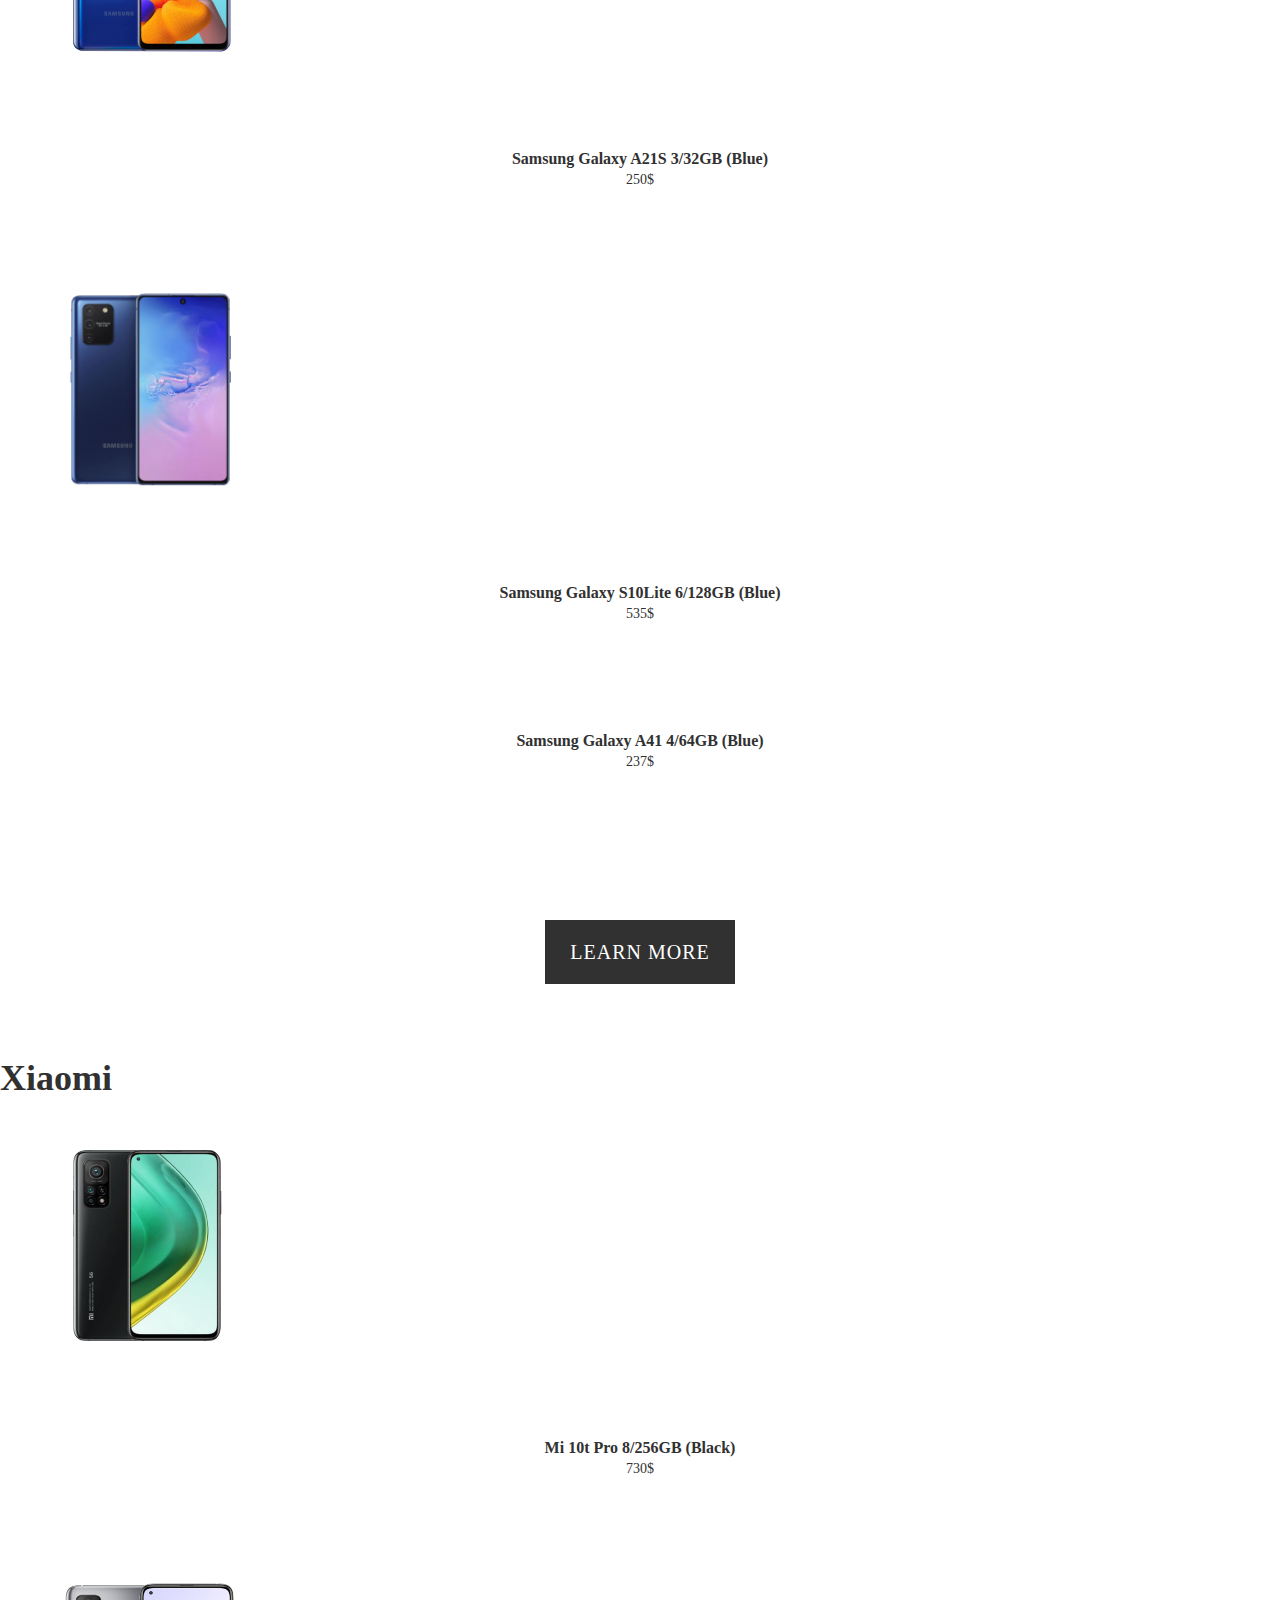
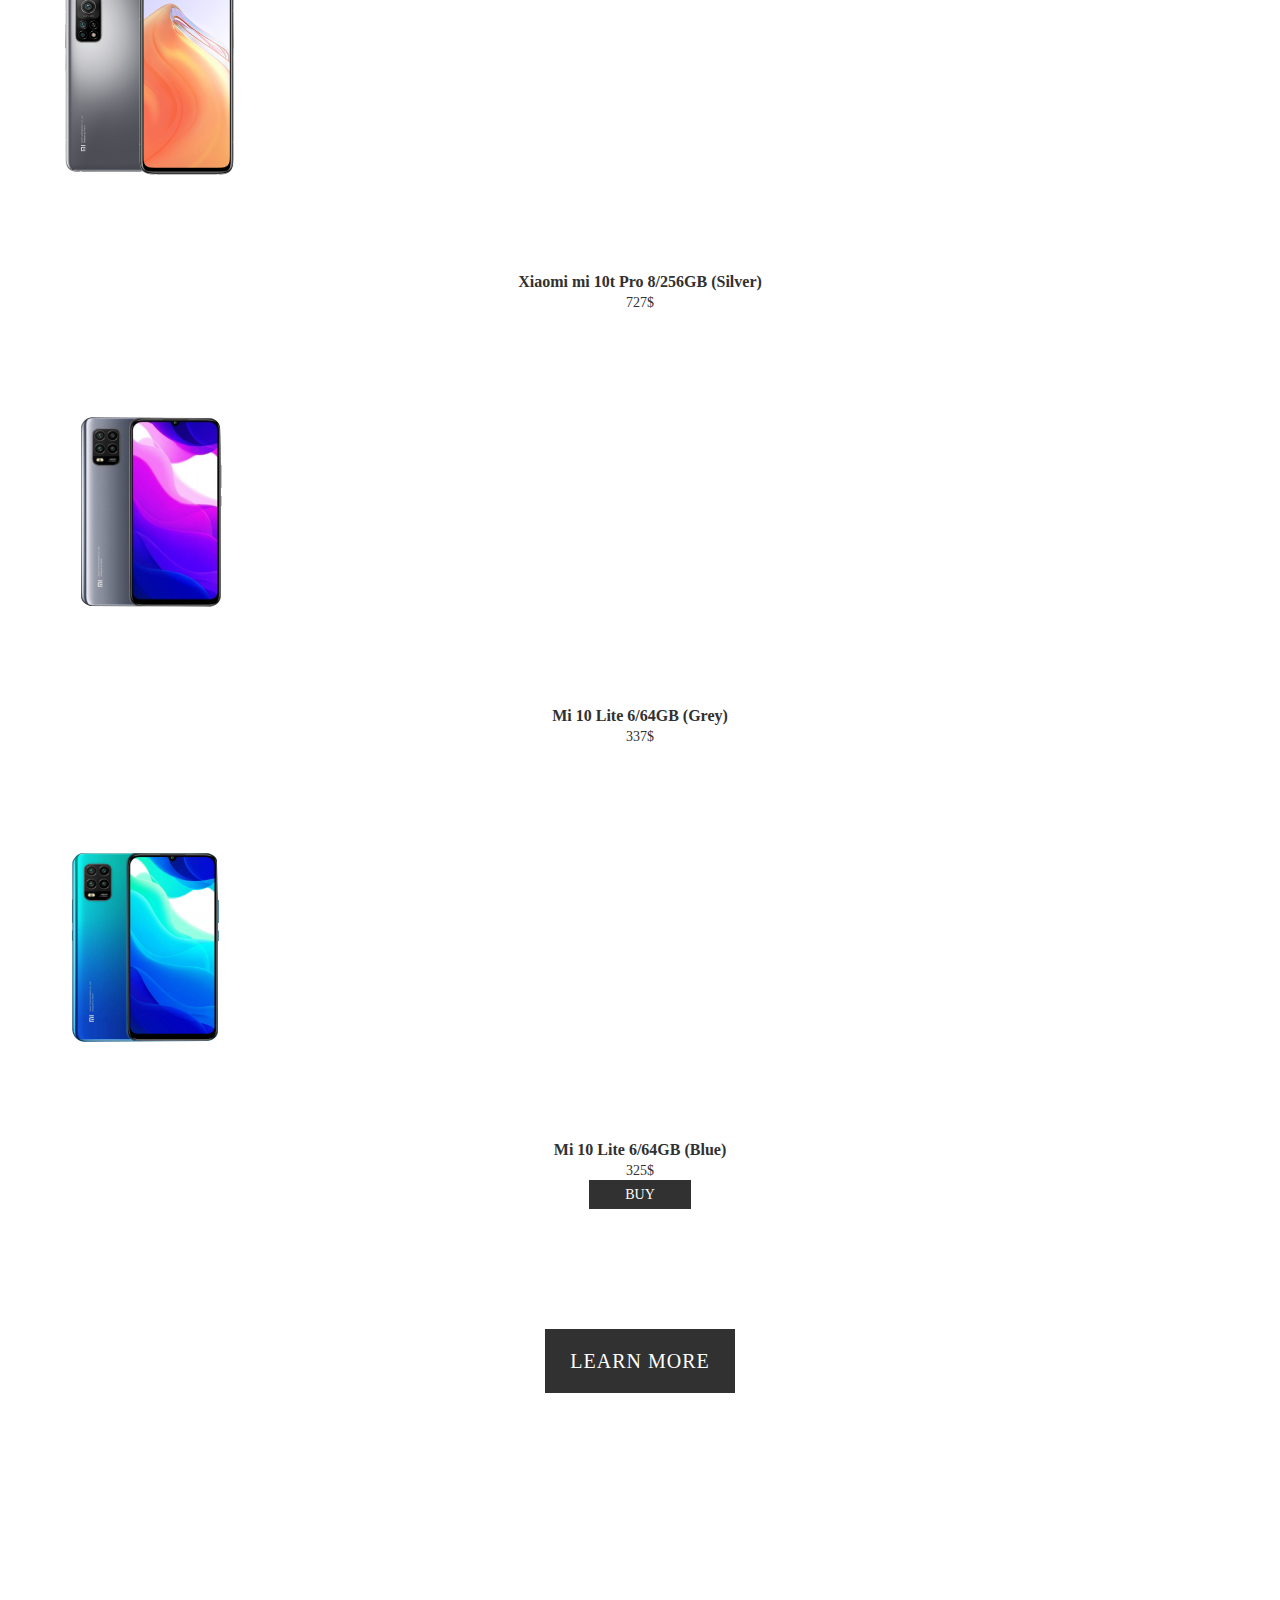
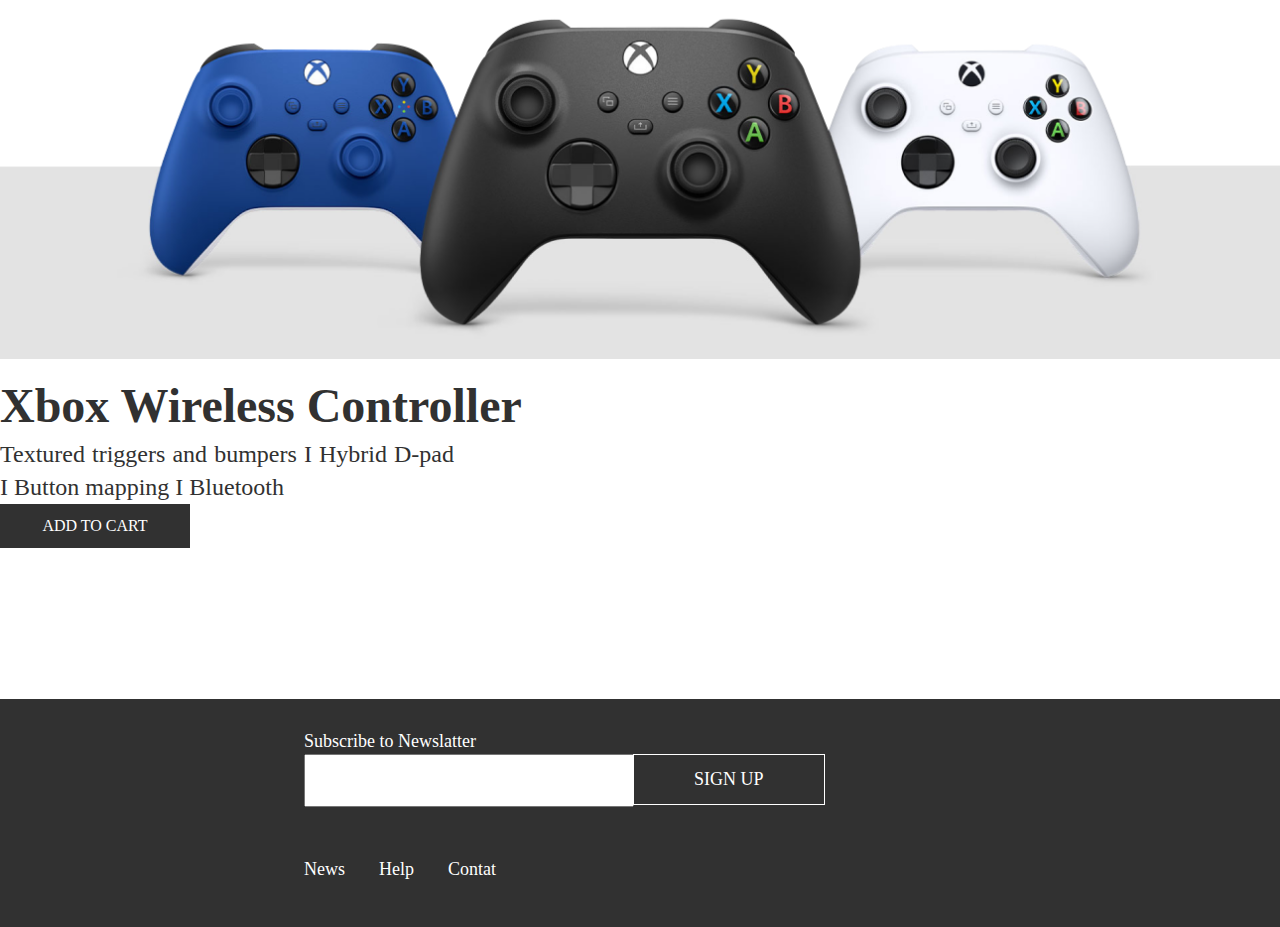
==== commit f60b9685: "done" ====
--- a/phones.html
+++ b/phones.html
@@ -5,7 +5,7 @@
     <meta charset="UTF-8">
     <meta http-equiv="X-UA-Compatible" content="IE=edge">
     <meta name="viewport" content="width=device-width, initial-scale=1.0">
-    <title>Document</title>
+    <title>Open shop</title>
     <link rel="icon" href="images/icon.png">
     <link rel="stylesheet" href="libs/bootstrap.min.css">
     <link rel="stylesheet" href="style/style.css">
@@ -21,7 +21,7 @@
             <div class="container">
                 <!-- nav start -->
                 <nav class="header__nav">
-                    <ul class="nav justify-content-end">
+                    <ul class="nav justify-content-end header__nav-list">
                         <li class="dropdown">
                             <a class="header__nav-link dropdown-toggle" data-bs-toggle="dropdown" href="#" role="button"
                                 aria-expanded="false">English
@@ -62,7 +62,7 @@
                 <button class="navbar-toggler" type="button" data-bs-toggle="collapse"
                     data-bs-target="#navbarSupportedContent" aria-controls="navbarSupportedContent"
                     aria-expanded="false" aria-label="Toggle navigation">
-                    <span class="navbar-toggler-icon"></span>
+                    <span class="header__toggler-icon fas" > </span>
                 </button>
                 <div class="collapse navbar-collapse" id="navbarSupportedContent">
                     <form class="d-flex">
@@ -147,7 +147,7 @@
                                 <h1 class="header__slider-title">
                                     Color your days with small joy
                                 </h1>
-                                <a href="" class="header__slider-link">shop now</a>
+                                <a href="phones.html" class="header__slider-link">shop now</a>
                             </div>
                         </div>
                     </div>
@@ -158,7 +158,7 @@
                                 <h1 class="header__slider-title">
                                     Color your days with small joy
                                 </h1>
-                                <a href="" class="header__slider-link">shop now</a>
+                                <a href="phones.html" class="header__slider-link">shop now</a>
                             </div>
                         </div>
                     </div>
@@ -188,7 +188,7 @@
                     <div class="main__iphone-content position-absolute">
                         <h4 class="main__iphone-title">IPhone 12 Pro Max 128GB (Gray)</h4>
                         <p class="main__iphone-price">1300$</p>
-                        <a href="#" class="main__iphone-link">BUY</a>
+                        <a href="detail.html" class="main__iphone-link">BUY</a>
                     </div>
                 </div>
                 <div class="main__iphone-info position-relative">
@@ -304,11 +304,10 @@
             </div>
         </div>
         <div class="main_line position-relative">
-            <img src="images/line.png" class="line position-absolute bottom-0" alt="">
             <div class="container">
                 <a href="phones.html" class="main__button">LEARN MORE</a>
                 <div class="main__xbox position-relative">
-                    <img src="images/XBOX.png" alt="">
+                    <img src="images/XBOX.png" alt="" class="main__xbox-img">
                     <div class="main__xbox-content position-absolute top-0">
                         <div class="main__xbox-text">
                             <h2 class="main__xbox-title">Xbox Wireless Controller</h2>
--- a/style/style.css
+++ b/style/style.css
@@ -27,7 +27,7 @@
 
 
 /* header start */
-.dropdown-toggle.show .header__nav-drop::before{
+.dropdown-toggle.show .header__nav-drop::before {
     transform: rotate(180deg);
 }
 
@@ -619,4 +619,124 @@
     flex-direction: column;
     justify-content: space-between;
     height: 100%;
+    width: 100%;
+}
+
+/* third page */
+
+p {
+    margin-bottom: 0 !important;
+}
+
+.nav-link.active {
+    background: none !important;
+    transform: scale(1.2);
+}
+
+.nav-link {
+    transition: 0.5s;
+}
+
+.main__details-image {
+    width: 350px;
+}
+
+.main__details-title {
+    font-size: 30px;
+    line-height: 70px;
+    color: var(--primary-color);
+    font-family: var(--notosans-semibold);
+    letter-spacing: 0.05em;
+}
+
+.main__details-name {
+    font-size: 24px;
+    line-height: 45px;
+    color: var(--primary-color);
+    font-family: var(--notosans-medium);
+    letter-spacing: 0.05em;
+}
+
+.main__details-product {
+    font-size: 14px;
+    line-height: 25px;
+    color: var(--primary-color);
+    font-family: var(--notosans-regular);
+    letter-spacing: 0.05em;
+}
+
+.main__details-items {
+    margin-bottom: 40px;
+}
+
+.disc {
+    list-style-type: disc;
+}
+
+.main__details-link {
+    display: inline-block;
+    font-size: 20px;
+    line-height: 40px;
+    color: var(--secondary-color);
+    background: var(--primary-color);
+    padding: 12px 0;
+    letter-spacing: 0.05em;
+    width: 190px;
+    text-align: center;
+    margin-top: 30px;
+}
+
+.main__details-span::before {
+    content: '\f07a';
+}
+
+.main__details-link:first-child {
+    margin-right: 30px;
+}
+
+.main__details-link:hover {
+    color: var(--secondary-color);
+}
+
+.main__vr-content {
+    top: 20px;
+    right: 30px;
+}
+
+.main__vr-title {
+    font-size: 48px;
+    line-height: 65px;
+    color: var(--primary-color);
+    font-family: var(--notosans-semibold);
+}
+
+.main__vr-desc {
+    font-size: 24px;
+    line-height: 33px;
+    color: var(--primary-color);
+    max-width: 454px;
+    width: 100%;
+    margin-top: 30px;
+    margin-left: 35px;
+}
+
+.main__vr-link {
+    display: block;
+    font-size: 18px;
+    line-height: 25px;
+    /* identical to box height */
+    color: var(--secondary-color);
+    text-align: center;
+    background: var(--primary-color);
+    width: 190px;
+    padding: 12px 0;
+    margin-top: 116px !important;
+    margin: 0 auto;
+}
+.main__vr-link:hover {
+    color: var(--secondary-color);
+}
+
+.main__vr-img {
+    width: 100%;
 }--- a/style/media.css
+++ b/style/media.css
@@ -97,7 +97,7 @@
     .main__content-percent {
         color: var(--primary-color);
         background-color: var(--secondary-color);
-    }  
+    }
 
     .main__content-title {
         color: var(--secondary-color);
@@ -120,7 +120,7 @@
     .main__iphone-img {
         background: radial-gradient(45% 10% at 51% 68%, rgba(255, 255, 255, 0.2) 47%, rgba(49, 49, 49, 0) 100%)
     }
-    
+
     .main__iphone-info {
         box-shadow: none;
     }
@@ -167,7 +167,8 @@
         border: 1px solid white;
     }
 
-    .footer__content-link, .footer__content-text {
+    .footer__content-link,
+    .footer__content-text {
         color: var(--primary-color);
     }
 
@@ -183,4 +184,391 @@
         color: var(--primary-color) !important;
         background: var(--secondary-color);
     }
-}+
+    .main__details-link {
+        color: var(--primary-color) !important;
+        background: var(--secondary-color);
+        border: 1px solid white;
+    }
+
+    .main__vr-link {
+        color: var(--primary-color) !important;
+        background: var(--secondary-color);
+        border: 1px solid white;
+    }
+
+    ::marker {
+        color: var(--primary-color);
+    }
+}
+
+/* 1399  */
+
+@media (max-width: 1399px) {
+    .main__ps5-img {
+        width: 100%;
+    }
+
+    .main__iphone {
+        justify-content: space-around !important;
+    }
+
+    .main__content-title {
+        font-size: 20px;
+        line-height: 30px;
+    }
+
+    .main__content-img {
+        width: 100%;
+    }
+    
+    .main__xbox-img {
+        width: 100%;
+    }
+}
+
+/* 1199 */
+
+@media (max-width: 1199px) {
+    .header__slider-img {
+        width: 50%;
+    }
+
+    .header__slider-link {
+        margin-top: 30px;
+    }
+
+    .main__content-block:nth-of-type(3) {
+        grid-column: span 2;
+    }
+
+    .main__content-block:nth-of-type(4) {
+        grid-column: span 2;
+    }
+
+    .main__content-block:nth-of-type(1) {
+        grid-row: 1;
+    }
+
+    .main__iphone {
+        margin-bottom: 48px;
+    }
+
+    .header__search-btn {
+        font-size: 17px;
+        padding-top: 5px;
+        padding-bottom: 5px;
+    }
+
+    .header__search-form {
+        margin-left: 80px;
+    }
+
+    .mart {
+        margin-top: 90px;
+    }
+
+    .main__details-image {
+        width: 320px;
+    }
+
+    .main__vr-desc {
+        max-width: 370px;
+    }
+
+}
+
+/* 991 */
+
+@media (max-width: 991px) {
+    .header__toggler-icon::before {
+        content: '\f0c9';
+        font-size: 30px;
+    }
+
+    .mart2 {
+        margin-top: 52px;
+    }
+
+    .navbar-toggler:focus {
+        box-shadow: none;
+    }
+
+    .header__form {
+        justify-content: center;
+    }
+
+    .header__search-form {
+        margin-left: 0;
+    }
+
+    .footer__content-input {
+        width: 300px;
+    }
+
+    .footer__content-btn {
+        padding: 6px 40px;
+        font-size: 17px;
+        line-height: 19px;
+    }
+
+    .footer__content-icon:nth-of-type(1)::before {
+        margin-right: 0;
+    }
+
+    .footer__content-icon:nth-of-type(2)::before {
+        margin-right: 0;
+    }
+
+    .footer__content-icons {
+        display: flex;
+        flex-direction: column;
+    }
+
+    .main__ps5-title {
+        margin-top: -11px;
+        margin-bottom: 18px;
+    }
+
+    .main__vr-desc {
+        display: none;
+    }
+    
+    .main__vr-link {
+        margin-top: 13px !important;
+    }
+}
+
+/* 767 */
+
+@media (max-width: 767px) {
+    .header__slider-main {
+        flex-wrap: wrap;
+    }
+
+    .header__slider-img {
+        width: 100%;
+    }
+
+    .header__slider-title {
+        font-size: 33px;
+        line-height: 58px;
+    }
+
+    .carousel-indicators [data-bs-target].active {
+        display: none;
+    }
+
+    .carousel-indicators [data-bs-target] {
+        display: none;
+    }
+
+    .header__feautures-link {
+        font-size: 19px;
+        line-height: 54px;
+    }
+
+    .header__search-btn {
+        font-size: 0;
+        padding-right: 0;
+    }
+
+    .header__search-icon::before {
+        padding: 10px 36px ;
+    }
+
+    .header__search-form {
+        width: 390px;
+    }
+
+    .main__content-block {
+        width: 70%;
+    }
+
+    .main__content {
+        display: flex;
+        flex-direction: column;
+        align-items: center;
+    }
+
+    .main__content-block:nth-of-type(2) {
+        height: 285px;
+    }
+
+    .main__title {
+        text-align: center;
+    }
+
+    .footer__content {
+        flex-direction: column;
+    }
+
+    .footer__content-icons {
+        flex-direction: row;
+        justify-content: space-around;
+    }
+
+    .main__title:nth-of-type(3) {
+        margin-top: 40px;
+    }
+
+    .main__xbox-title1 {
+        display: none;
+    }
+
+    .main__vr-content {
+        right: 0;
+    }
+
+    .main__vr-link {
+        width: 130px;
+        font-size: 14px;
+    }
+}
+
+/* 576 */
+
+@media (max-width: 567px) {
+    .main__ps5-title {
+        display: none;
+    }
+
+    .main__xbox-title {
+        font-size: 30px;
+    }
+}
+
+/* 508 */
+
+@media (max-width: 508px) {
+    .header__nav-list {
+        justify-content: center !important;
+    }
+
+    .header__nav-tel::before {
+        margin-left: 47px;
+    }
+
+    .header__search-form {
+        width: 270px;
+    }
+
+    .main__iphone-link {
+        opacity: 1;
+    }
+}
+
+/* 485 */
+
+@media (max-width: 485px) {
+    .main__details-image {
+        width: 280px;
+    }
+
+    .main__vr-title {
+        font-size: 30px;
+    }
+}
+
+/* 450 */
+
+@media (max-width: 450px) {
+    .footer__content-input {
+        width: 270px;
+    }
+
+    .main__content-block {
+        width: 80%;
+    }
+
+    .header__search-form {
+        width: 200px;
+        font-size: 15px;
+    }
+}
+
+/* 436 */
+
+@media (max-width: 436px) {
+    .dropdown-menu.show {
+        transform: translate3d(-52px, 42px, 0px) !important;
+    }
+
+    .main__xbox-link {
+        width: 130px;
+    }
+
+    .main__details-image {
+        width: 220px;
+    }
+
+    .main__details-title {
+        font-size: 23px;
+        line-height: 46px;
+    }
+} 
+
+/* 400 */
+
+@media (max-width: 400px) {
+    .footer__content-input {
+        width: 220px;
+    }
+
+    .main__content-block {
+        width: 90%;
+    }
+
+    .footer__content-btn {
+        padding: 6px 20px;
+    }
+
+    .main__vr-title {
+        line-height: 20px;
+    }
+}
+
+/* 375 */
+
+@media (max-width: 375px) {
+    .main__ps5-link {
+        width: 150px;
+    }
+
+    .main__content-block {
+        width: 95%;
+    }
+
+    .main__content-title {
+        margin-bottom: 0px;
+    }
+
+    .dropdown-menu.show {
+        width: 300px !important;
+    }
+    
+    .dropdown-menu {
+        padding-left: 5px;
+    }
+
+    .main__xbox-img {
+        height: 200px;
+    }
+
+    .main__xbox-title {
+        line-height: 29px;
+    }
+}
+
+/* 345 */
+
+@media (max-width: 345px) {
+    .header__nav-log::before {
+        margin-left: 0px;
+    }
+
+    .header__nav-list {
+        justify-content: space-between !important;
+    }
+}
+
